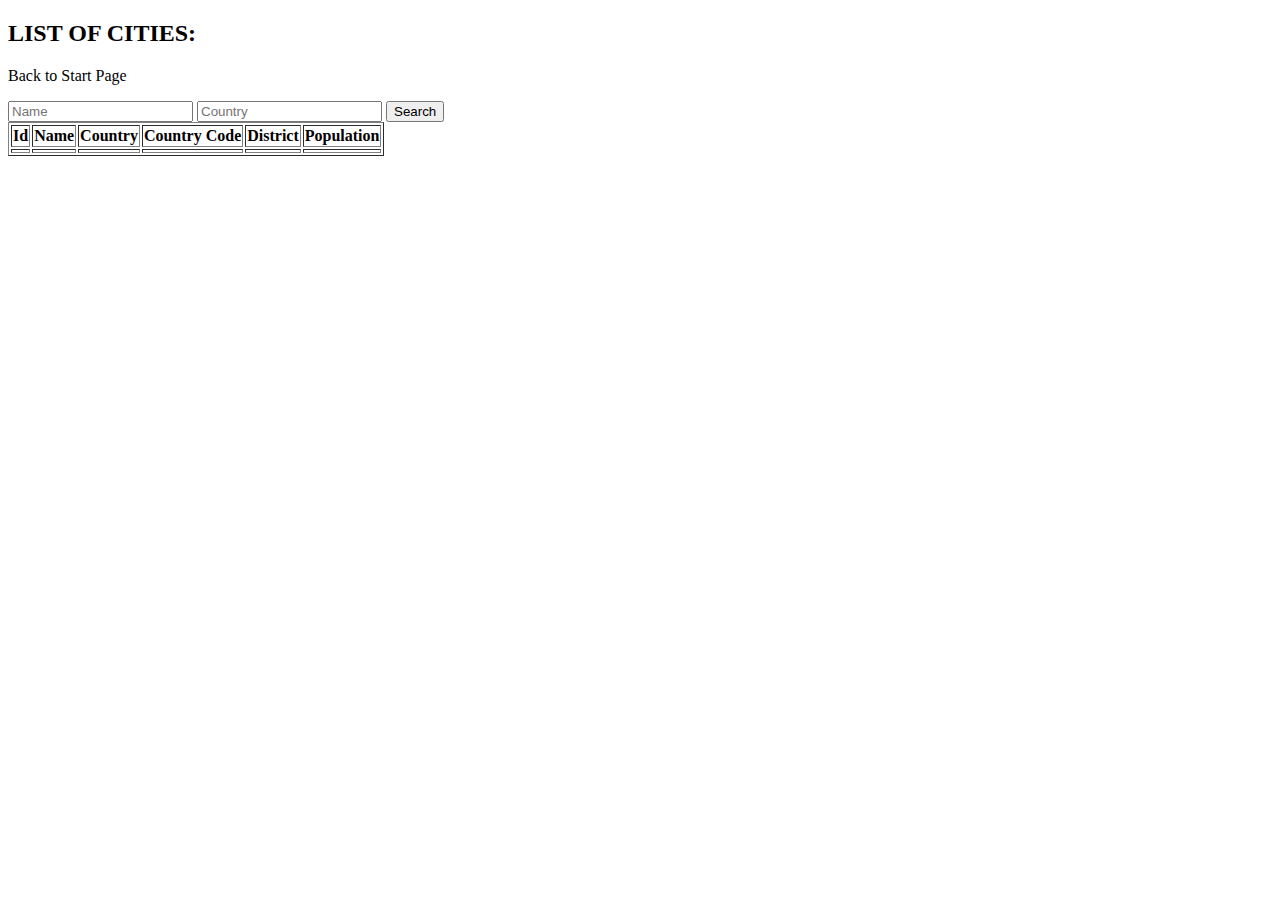
==== world/src/main/resources/templates/cities/list-cities.html @ 992b268b "added search fields" ====
<!DOCTYPE HTML>
<html lang="en" xmlns:th="http://www.thymeleaf.org">

<head>

	<title>Cities</title>
	<meta charset="utf-8">
	<link type="text/css"
		  rel="stylesheet"
		  th:href="@{/css/style1.css}" />
	
</head>

<body>

	<div id="wrapper">
		<div id="header">
			<h2>LIST OF CITIES:</h2>
		</div>
	</div>	
	
	<p>
		<a th:href="@{/}">Back to Start Page</a>
	</p>
	
		<form action="#" th:action="@{/cities/search}" method="GET">
		
			<input type="search"
					name="name"
					placeholder="Name"
					/>
					
			<input type="search"
					name="country"
					placeholder="Country"
					/>
			
			<button type="submit">Search</button>
		
		</form>
	
	
	
	
	
	<div id="container">
	
		<div id="content">
				
			<table border="1">
	
				<thead>
					<tr>
						<th>Id</th>
						<th>Name</th>
						<th>Country</th>
						<th>Country Code</th>
						<th>District</th>
						<th>Population</th>
					</tr>
				</thead>

				<tbody>
					<tr th:each="tempCity : ${cities}">
						<td th:text="${tempCity.id}">
						<td th:text="${tempCity.name}">
						<td th:text="${tempCity.country.name}">
						<td th:text="${tempCity.country.code}">
						<td th:text="${tempCity.district}">
						<td th:text="${tempCity.population}">
					</tr>
				</tbody>
			
			</table>
		</div>
	
	</div>
	
</body>

</html>
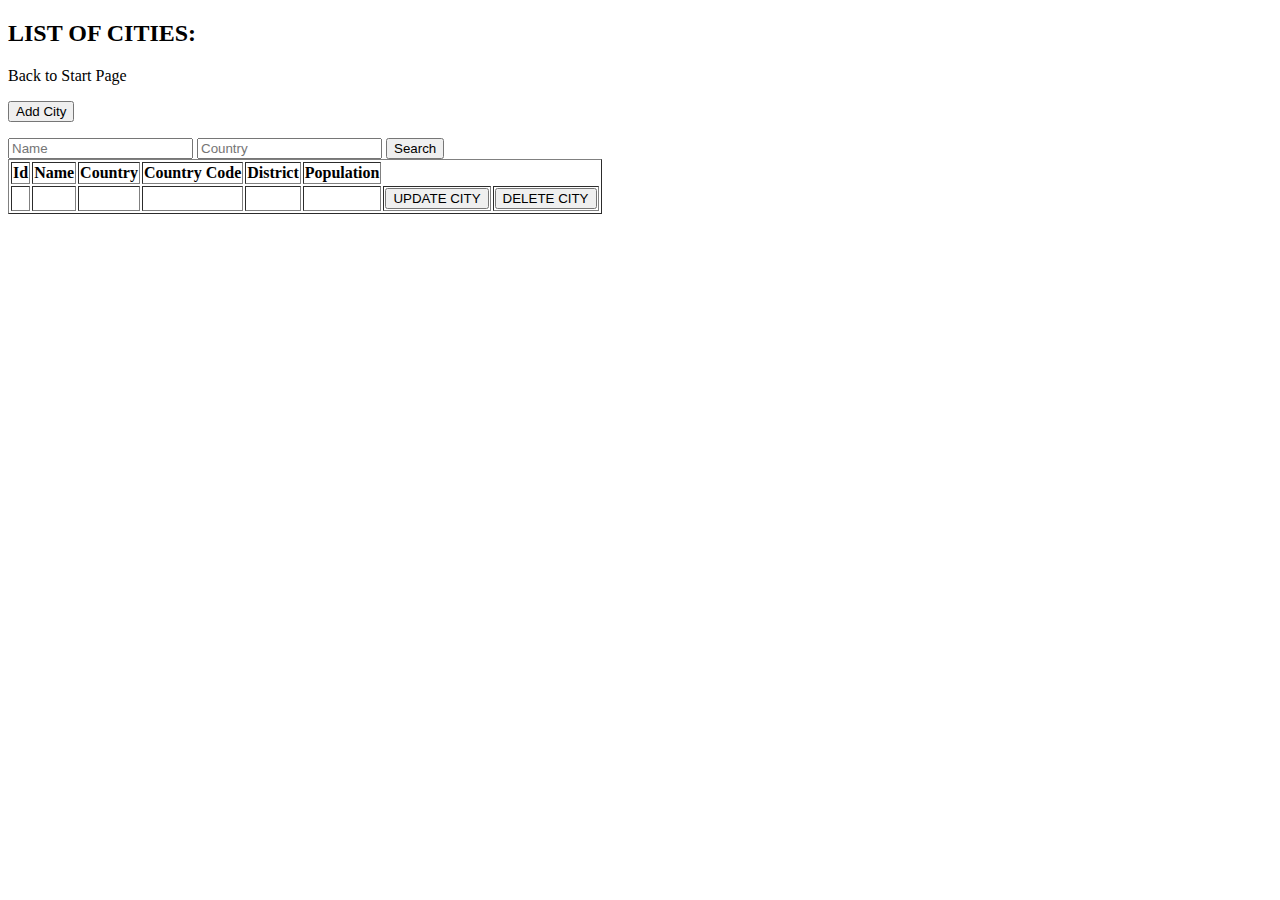
==== commit aeee684a: "create, update, delete for city" ====
--- a/world/src/main/resources/templates/cities/list-cities.html
+++ b/world/src/main/resources/templates/cities/list-cities.html
@@ -23,6 +23,12 @@
 		<a th:href="@{/}">Back to Start Page</a>
 	</p>
 	
+	<p>
+		<a th:href="@{/cities/addCity}">
+		<button type="submit">Add City</button>
+		</a>
+	</p>
+	
 		<form action="#" th:action="@{/cities/search}" method="GET">
 		
 			<input type="search"
@@ -39,10 +45,6 @@
 		
 		</form>
 	
-	
-	
-	
-	
 	<div id="container">
 	
 		<div id="content">
@@ -52,11 +54,14 @@
 				<thead>
 					<tr>
 						<th>Id</th>
-						<th>Name</th>
-						<th>Country</th>
+						<th>
+							<a th:href="@{/cities/orderByName}">Name</a>
+						<th>
+							<a th:href="@{/cities/orderByCountry}">Country</a>
 						<th>Country Code</th>
 						<th>District</th>
-						<th>Population</th>
+						<th>
+							<a th:href="@{/cities/orderByPopulation}">Population</a>
 					</tr>
 				</thead>
 
@@ -68,6 +73,15 @@
 						<td th:text="${tempCity.country.code}">
 						<td th:text="${tempCity.district}">
 						<td th:text="${tempCity.population}">
+						<td>
+							<a th:href="@{/cities/updateCity(cityId = ${tempCity.id})}">
+								<button type="button">UPDATE CITY</button>
+							</a>
+						
+						<td>
+							<a th:href="@{/cities/deleteCity(cityId = ${tempCity.id})}">
+								<button type="submit">DELETE CITY</button>
+							</a>
 					</tr>
 				</tbody>
 			
